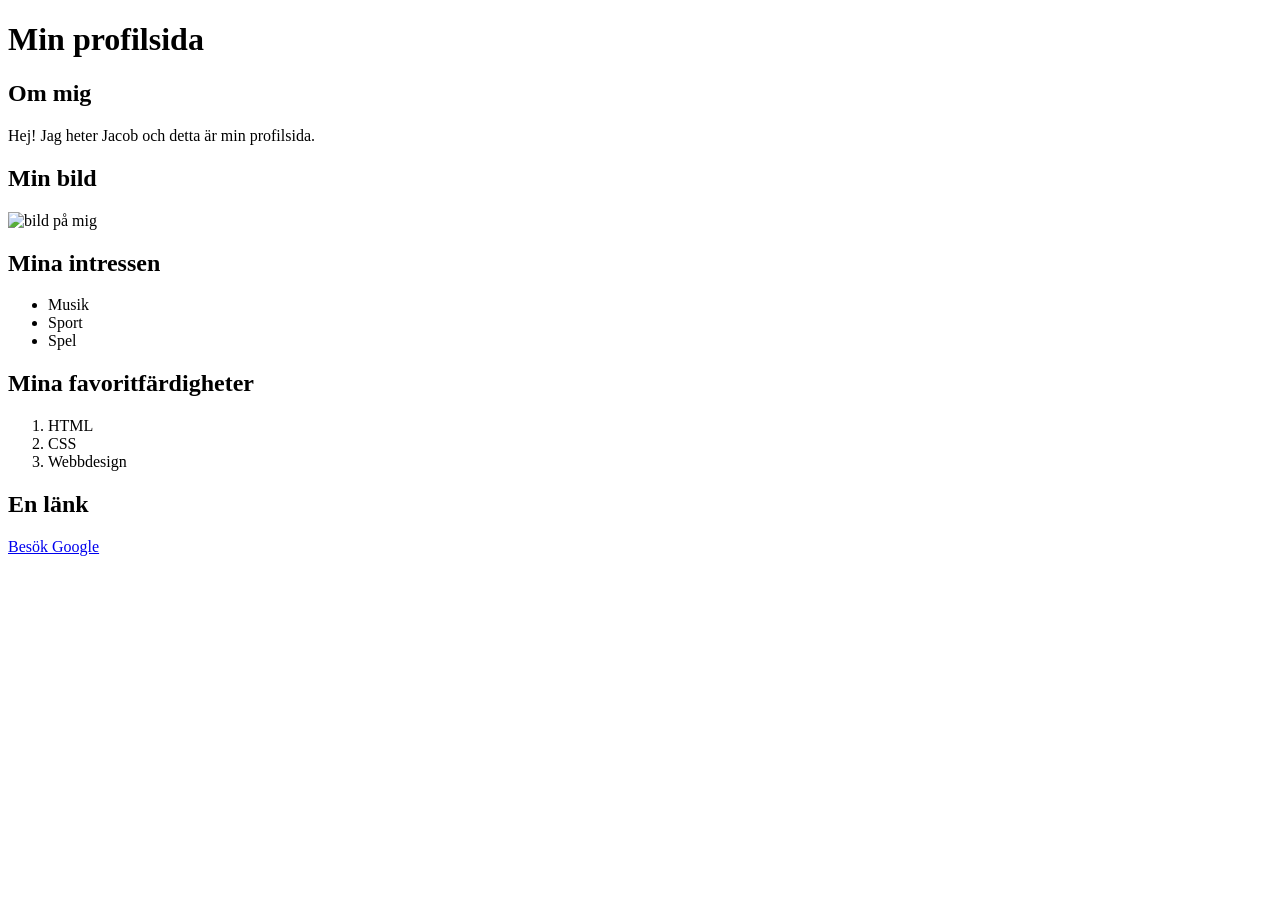
==== om-mig.html @ 1ec7ac49 "Add files via upload" ====
<!DOCTYPE html>
<html lang="sv">
<head>
    <meta charset="UTF-8">
    <title>Min profilsida</title>
</head>

<body>
    <header>
        <h1>Min profilsida</h1>
    </header>

    <main>
        <h2>Om mig</h2>
        <p>Hej! Jag heter Jacob och detta är min profilsida.</p>

        <h2>Min bild</h2>
        
        <img src="https://img.a.transfermarkt.technology/portrait/big/371998-1761575144.jpg?lm=4711" alt="bild på mig" width="300">
        
        <h2>Mina intressen</h2>
        <ul>
            <li>Musik</li>
            <li>Sport</li>
            <li>Spel</li>
        </ul>

        <h2>Mina favoritfärdigheter</h2>
        <ol>
            <li>HTML</li>
            <li>CSS</li>
            <li>Webbdesign</li>
        </ol>

        <h2>En länk</h2>
        <p>
            <a href="https://ntigymnasiet.se/" target="_blank">Besök Google</a>

            
    </main>

    <footer>
        <p></p>
    </footer>
</body> 

</html>
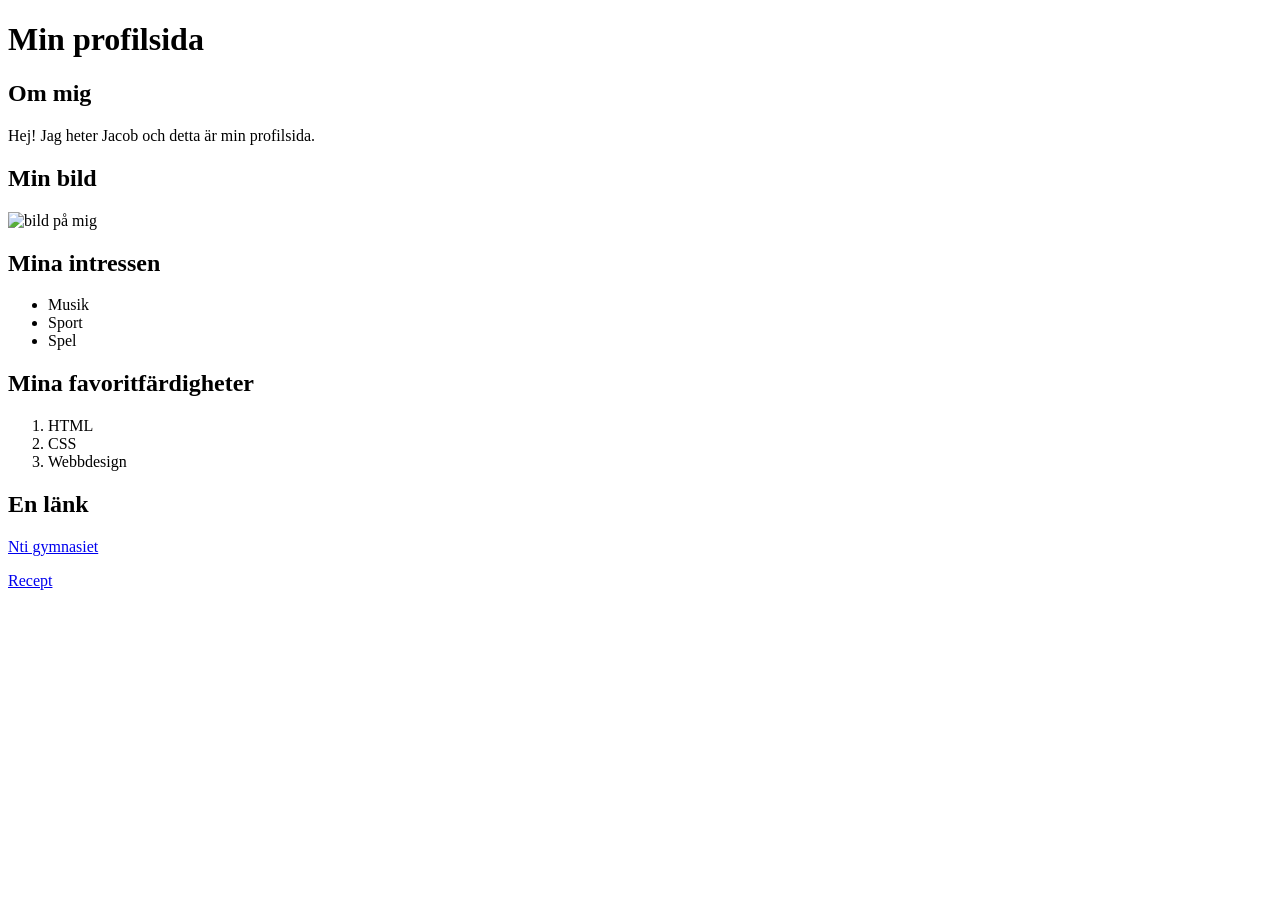
==== commit 07d2ec29: "Gjorde recept, fixade misstag" ====
--- a/om-mig.html
+++ b/om-mig.html
@@ -34,8 +34,9 @@
 
         <h2>En länk</h2>
         <p>
-            <a href="https://ntigymnasiet.se/" target="_blank">Besök Google</a>
-
+            <a href="https://ntigymnasiet.se/" target="_blank">Nti gymnasiet</a>
+<p></p>
+            <a href="recept.html" target="_blank">Recept</a>
             
     </main>
 
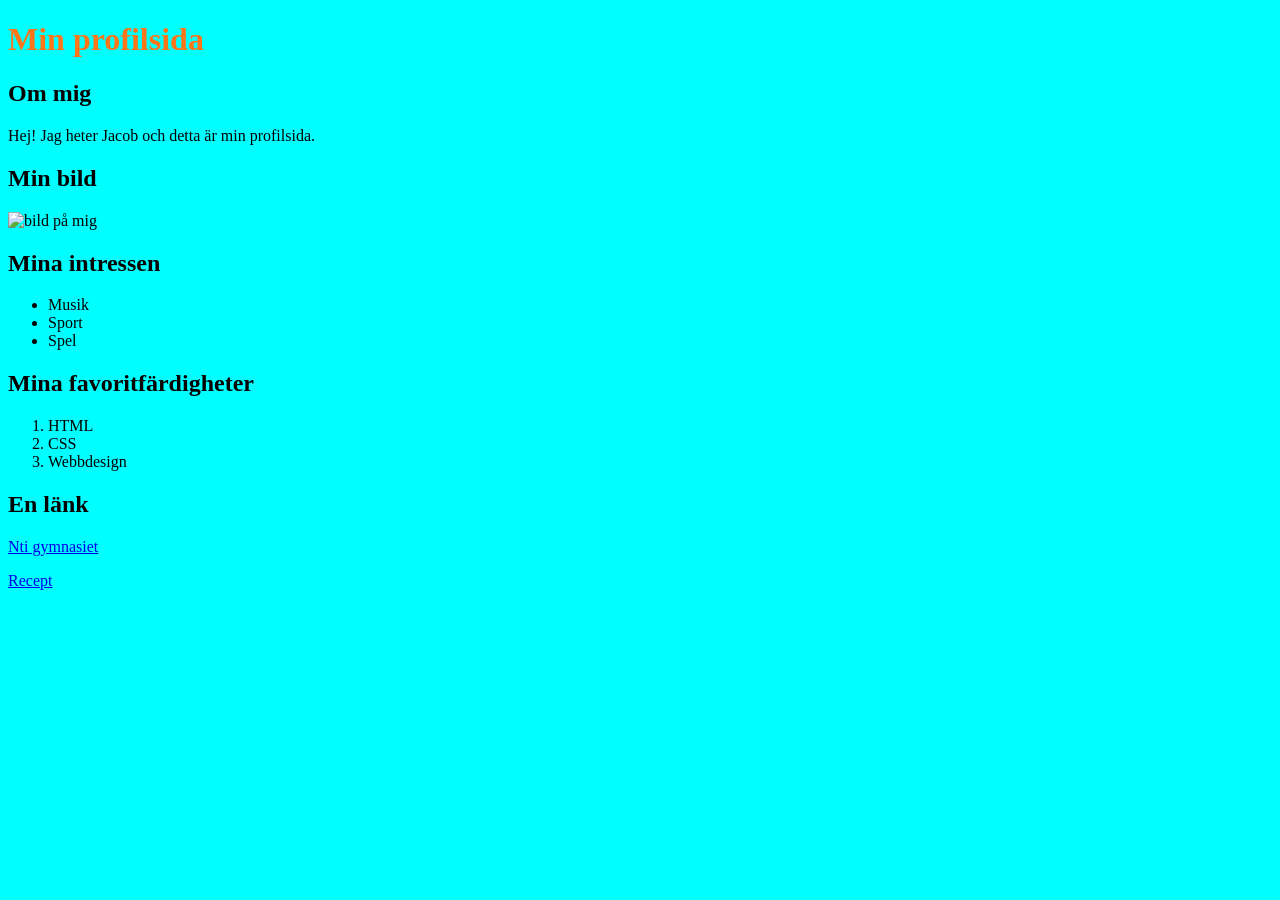
==== commit 6e0e88fc: "Lagt till css till om-mig" ====
--- a/om-mig.html
+++ b/om-mig.html
@@ -3,6 +3,7 @@
 <head>
     <meta charset="UTF-8">
     <title>Min profilsida</title>
+    <link rel="stylesheet" href="style.css"
 </head>
 
 <body>
--- a/style.css
+++ b/style.css
@@ -0,0 +1,6 @@
+h1{
+    color: #ff7518;
+}
+body{
+    background-color: aqua;
+}
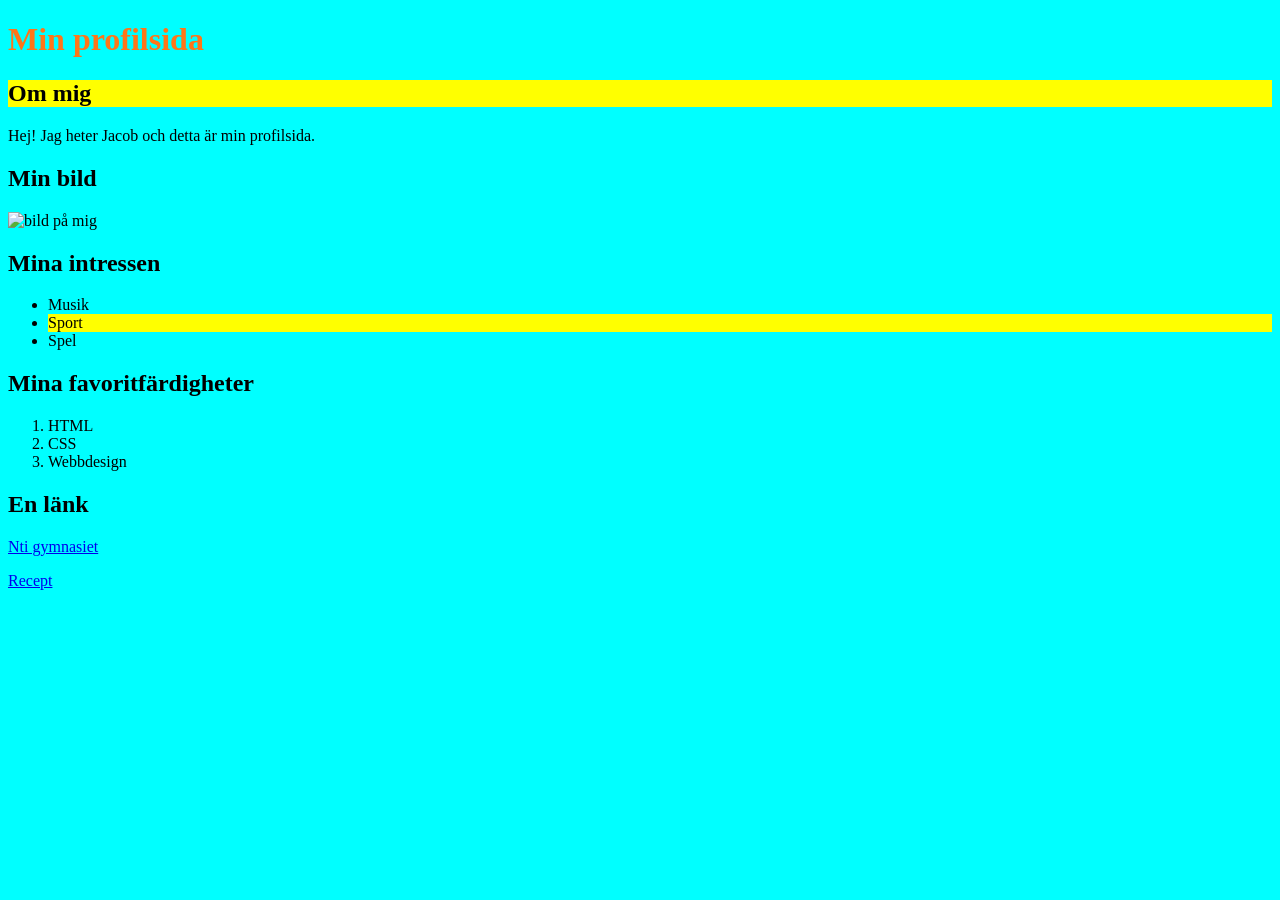
==== commit b43372ee: "Jag la till katt spelet" ====
--- a/om-mig.html
+++ b/om-mig.html
@@ -12,7 +12,7 @@
     </header>
 
     <main>
-        <h2>Om mig</h2>
+        <h2 class="rubrik2">Om mig</h2>
         <p>Hej! Jag heter Jacob och detta är min profilsida.</p>
 
         <h2>Min bild</h2>
@@ -22,7 +22,7 @@
         <h2>Mina intressen</h2>
         <ul>
             <li>Musik</li>
-            <li>Sport</li>
+            <li class="rubrik2">Sport</li>
             <li>Spel</li>
         </ul>
 
--- a/style.css
+++ b/style.css
@@ -3,4 +3,8 @@
 }
 body{
     background-color: aqua;
+}
+
+.rubrik2{
+    background-color: yellow;
 }
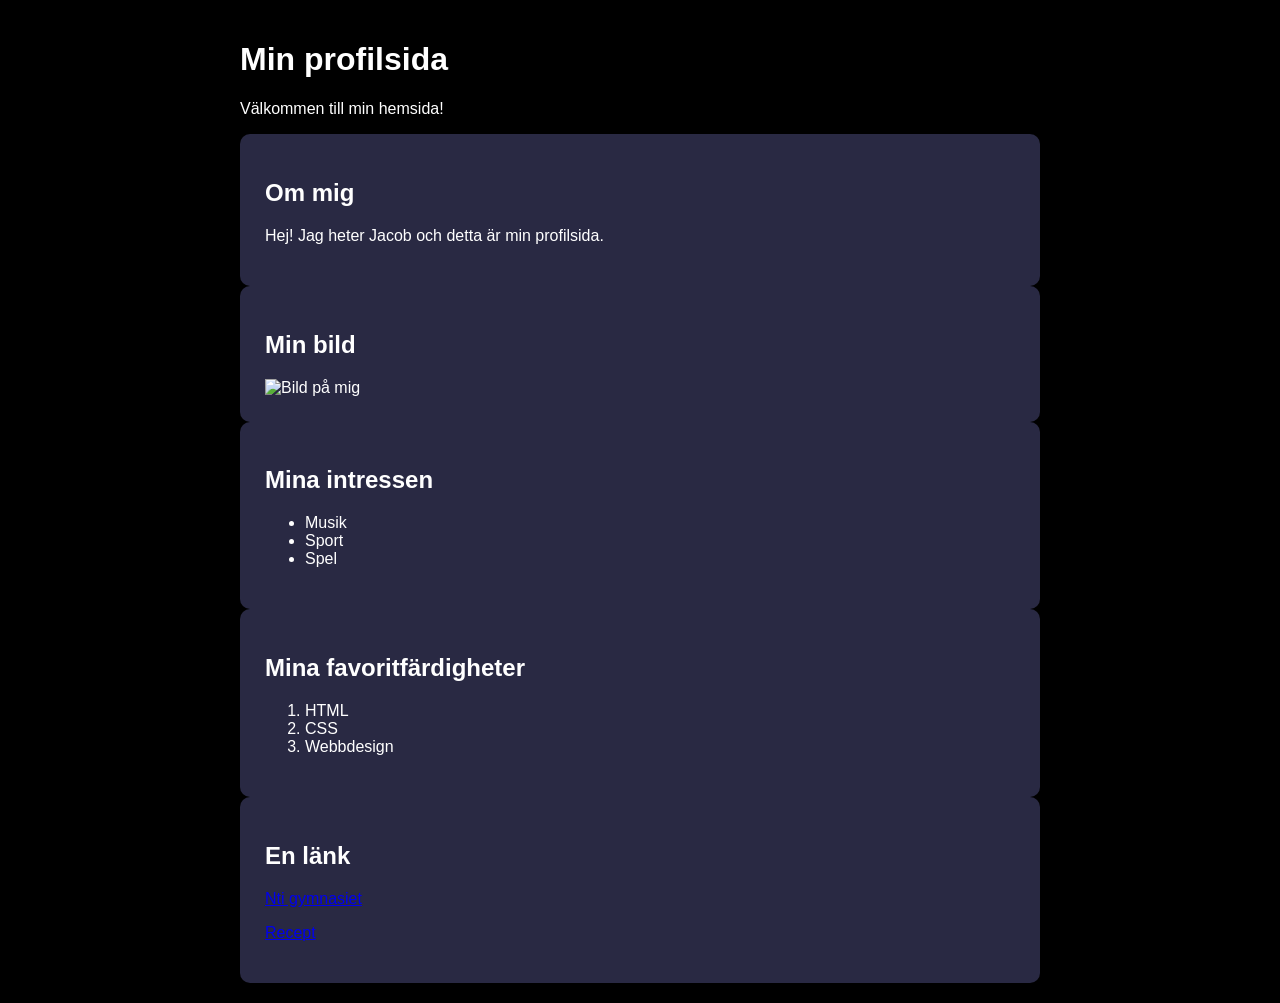
==== commit 412d13a1: "har börjat på bil spelet" ====
--- a/om-mig.html
+++ b/om-mig.html
@@ -1,50 +1,56 @@
+
 <!DOCTYPE html>
 <html lang="sv">
 <head>
     <meta charset="UTF-8">
     <title>Min profilsida</title>
-    <link rel="stylesheet" href="style.css"
+    <link rel="stylesheet" href="style.css">
 </head>
 
 <body>
+
+<main class="container">
+
     <header>
         <h1>Min profilsida</h1>
+        <p>Välkommen till min hemsida!</p>
     </header>
 
-    <main>
-        <h2 class="rubrik2">Om mig</h2>
+    <div class="card">
+        <h2>Om mig</h2>
         <p>Hej! Jag heter Jacob och detta är min profilsida.</p>
+    </div>
 
+    <div class="card">
         <h2>Min bild</h2>
-        
-        <img src="https://img.a.transfermarkt.technology/portrait/big/371998-1761575144.jpg?lm=4711" alt="bild på mig" width="300">
-        
+        <img src="https://img.a.transfermarkt.technology/portrait/big/371998-1761575144.jpg?lm=4711" alt="Bild på mig" width="300">
+    </div>
+
+    <div class="card">
         <h2>Mina intressen</h2>
         <ul>
             <li>Musik</li>
-            <li class="rubrik2">Sport</li>
+            <li>Sport</li>
             <li>Spel</li>
         </ul>
+    </div>
 
+    <div class="card">
         <h2>Mina favoritfärdigheter</h2>
         <ol>
             <li>HTML</li>
             <li>CSS</li>
             <li>Webbdesign</li>
         </ol>
+    </div>
 
+    <div class="card">
         <h2>En länk</h2>
-        <p>
-            <a href="https://ntigymnasiet.se/" target="_blank">Nti gymnasiet</a>
-<p></p>
-            <a href="recept.html" target="_blank">Recept</a>
-            
-    </main>
+        <p><a href="https://ntigymnasiet.se/">Nti gymnasiet</a></p>
+        <p><a href="recept.html">Recept</a></p>
+    </div>
 
-    <footer>
-        <p></p>
-    </footer>
-</body> 
+</main>
 
+</body>
 </html>
-
--- a/style.css
+++ b/style.css
@@ -1,10 +1,18 @@
-h1{
-    color: #ff7518;
+body {
+    background-color: black;
+    color: white;
+    font-family: Arial, sans-serif;
+    margin: 0;
 }
-body{
-    background-color: aqua;
+.card {
+    background-color: #292943;
+    padding: 25px;
+    border: none;
+    border-radius: 10px;
+    margin-bottom: 0;
 }
-
-.rubrik2{
-    background-color: yellow;
+.container {
+    max-width: 800px;
+    margin: 0 auto;
+    padding: 20px;
 }
